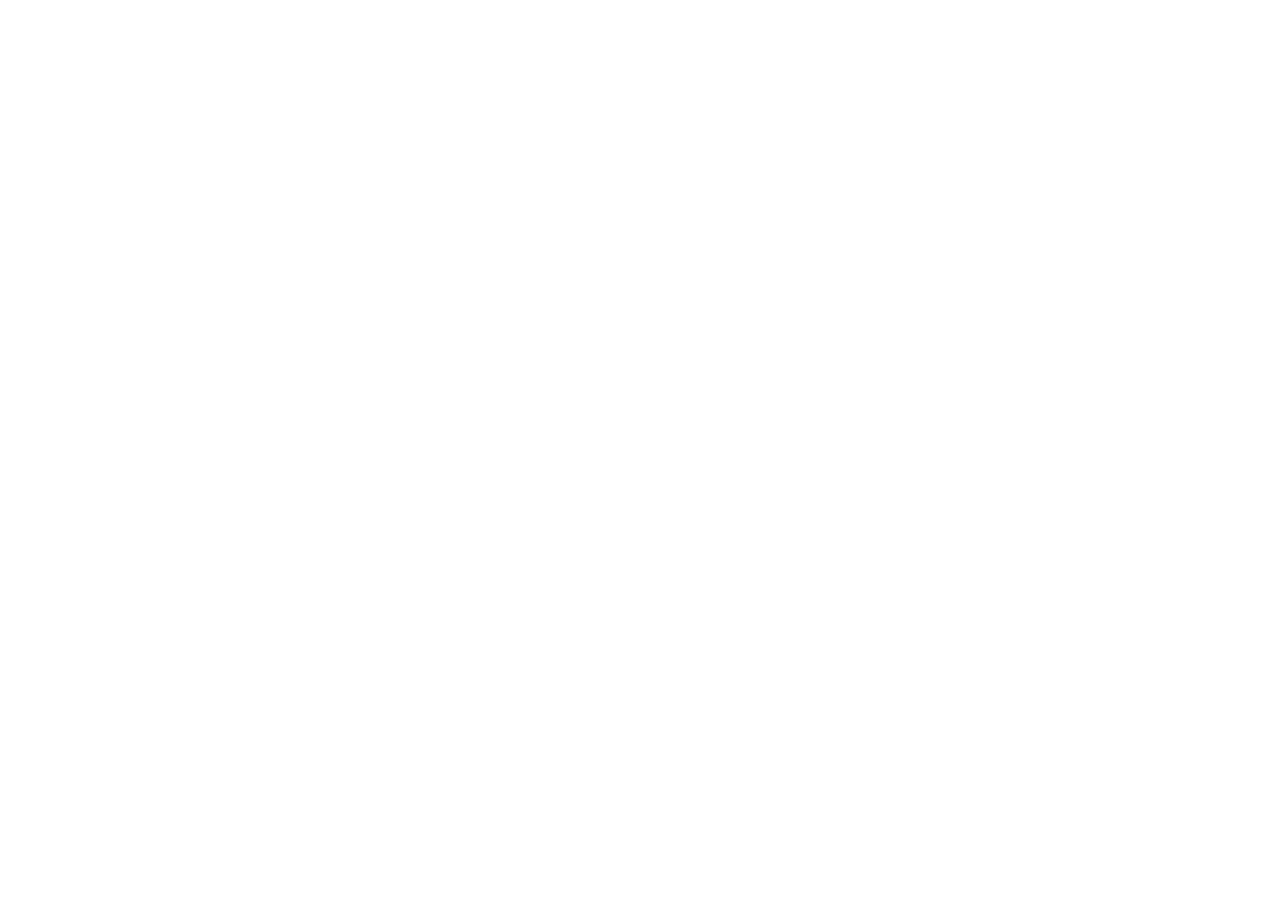
==== schedule.html @ d3a90fa8 "initial html commit" ====
<!DOCTYPE html>
<html lang="en">
<head>
    <meta charset="UTF-8">
    <meta http-equiv="X-UA-Compatible" content="IE=edge">
    <meta name="viewport" content="width=device-width, initial-scale=1.0">
    <title>Document</title>
</head>
<body>
    
</body>
</html>
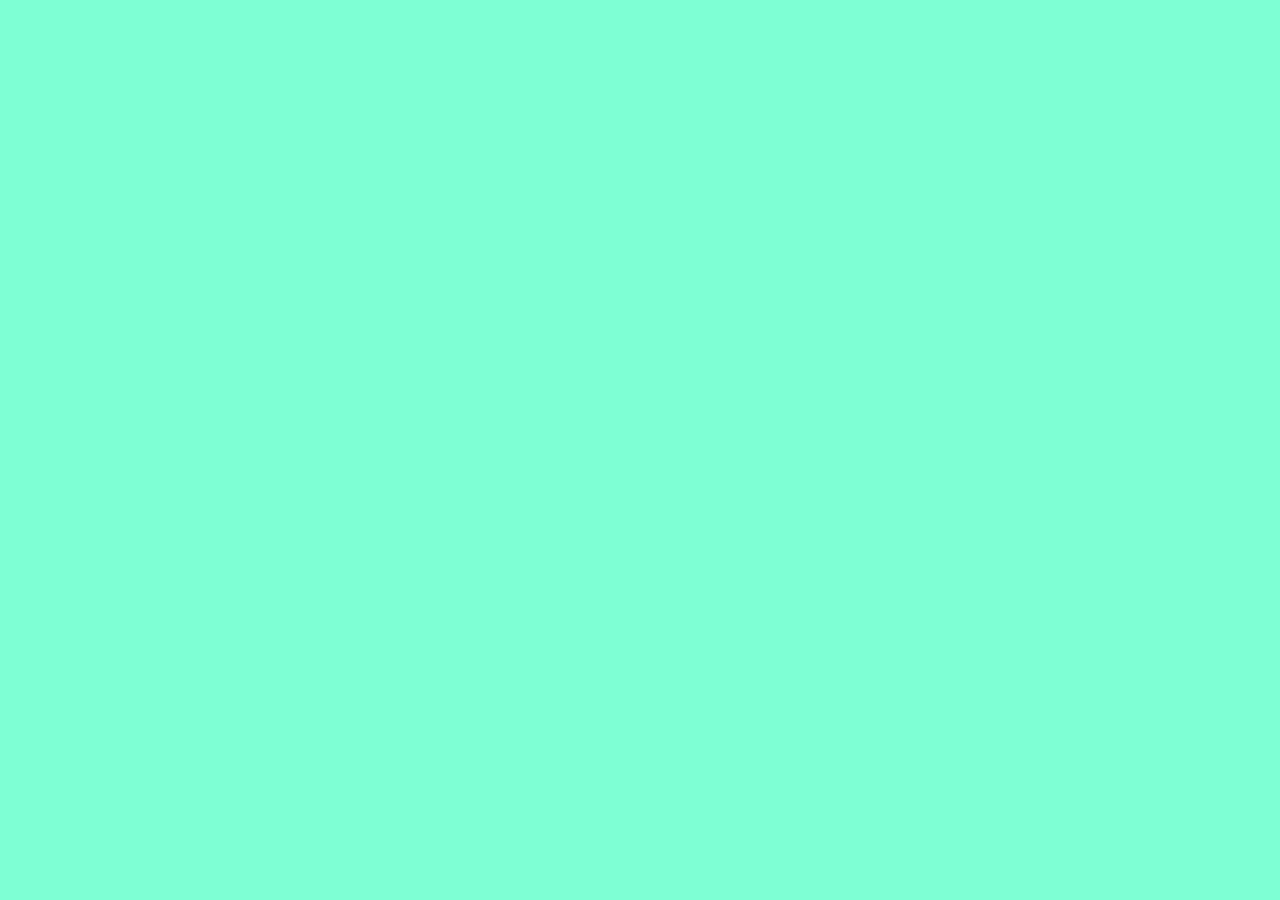
==== commit efe7a63e: "added files" ====
--- a/schedule.html
+++ b/schedule.html
@@ -4,6 +4,7 @@
     <meta charset="UTF-8">
     <meta http-equiv="X-UA-Compatible" content="IE=edge">
     <meta name="viewport" content="width=device-width, initial-scale=1.0">
+    <link rel="stylesheet" href="./css/stylesheet.css">
     <title>Document</title>
 </head>
 <body>
--- a/css/stylesheet.css
+++ b/css/stylesheet.css
@@ -0,0 +1 @@
+body{background-color: aquamarine;}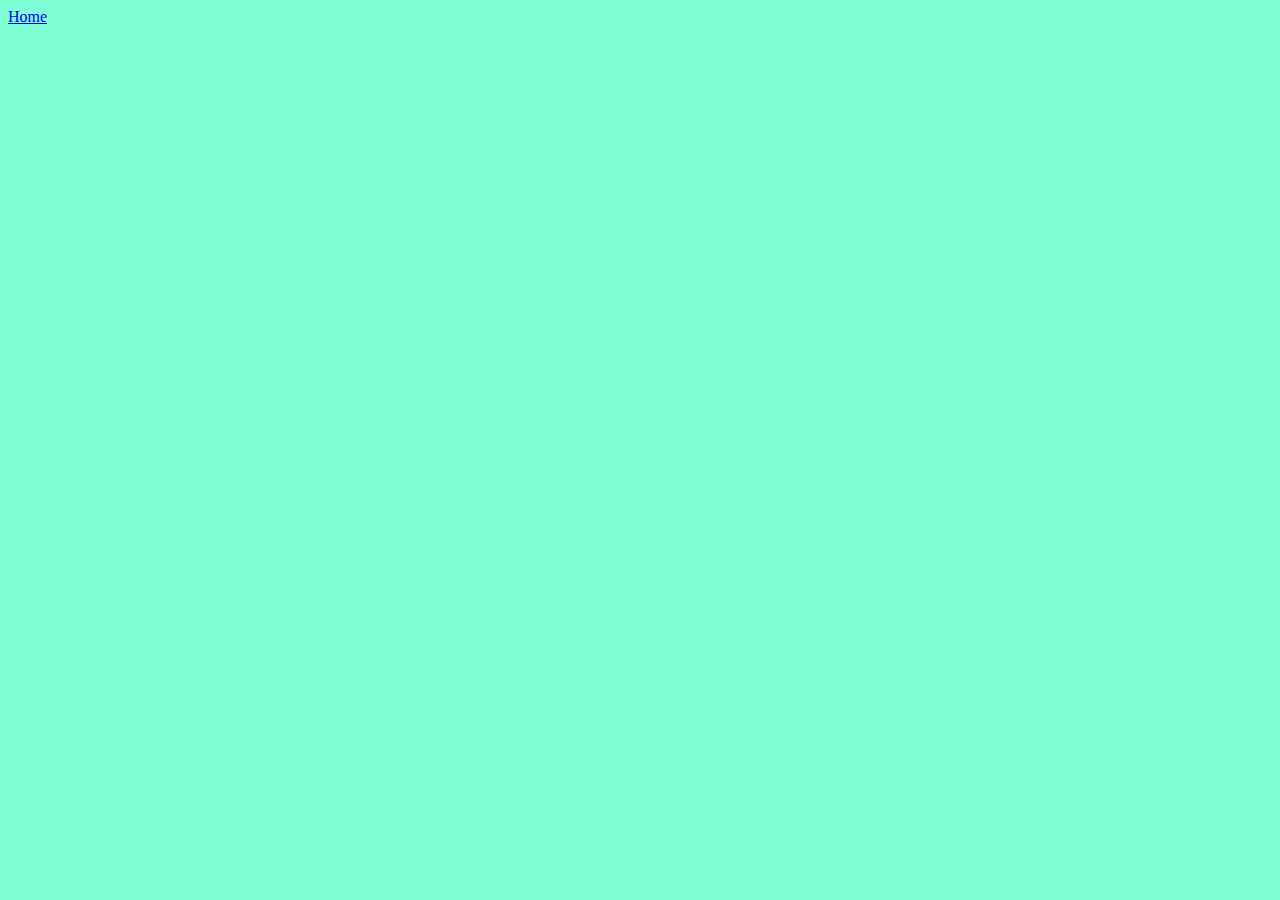
==== commit 72096294: "HTML Formatin" ====
--- a/schedule.html
+++ b/schedule.html
@@ -8,6 +8,8 @@
     <title>Document</title>
 </head>
 <body>
-    
+  
+  <a href="index.html"> Home </a> 
+
 </body>
 </html>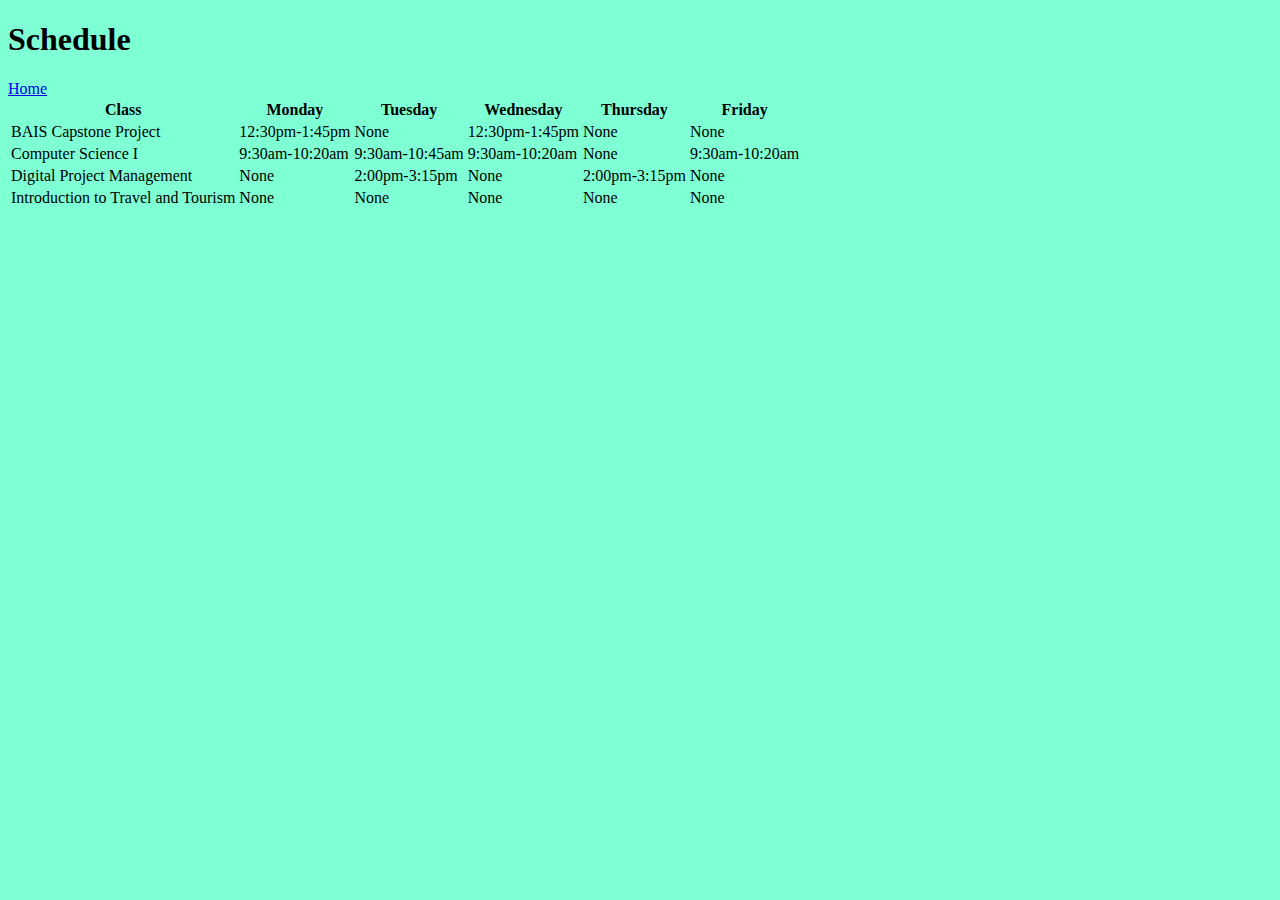
==== commit 696e31f6: "Update schedule.html" ====
--- a/schedule.html
+++ b/schedule.html
@@ -5,11 +5,54 @@
     <meta http-equiv="X-UA-Compatible" content="IE=edge">
     <meta name="viewport" content="width=device-width, initial-scale=1.0">
     <link rel="stylesheet" href="./css/stylesheet.css">
-    <title>Document</title>
+    <title>My Schedule</title>
 </head>
+
 <body>
-  
+  <h1>Schedule</h1>
   <a href="index.html"> Home </a> 
 
+  <table>
+    <tr>
+      <th>Class</th>
+      <th>Monday</th>
+      <th>Tuesday</th>
+      <th>Wednesday</th>
+      <th>Thursday</th>
+      <th>Friday</th>
+    </tr>
+    <tr>
+      <td>BAIS Capstone Project</td>
+      <td>12:30pm-1:45pm</td>
+      <td>None</td>
+      <td>12:30pm-1:45pm</td>
+      <td>None</td>
+      <td>None</td>
+    </tr>
+    <tr>
+        <td>Computer Science I</td>
+        <td>9:30am-10:20am</td>
+        <td>9:30am-10:45am</td>
+        <td>9:30am-10:20am</td>
+        <td>None</td>
+        <td>9:30am-10:20am</td>
+    </tr>
+    <tr>
+        <td>Digital Project Management</td>
+        <td>None</td>
+        <td>2:00pm-3:15pm</td>
+        <td>None</td>
+        <td>2:00pm-3:15pm</td>
+        <td>None</td>
+    </tr>
+    <tr>
+        <td>Introduction to Travel and Tourism</td>
+        <td>None</td>
+        <td>None</td>
+        <td>None</td>
+        <td>None</td>
+        <td>None</td>
+    </tr>
+  </table>
 </body>
 </html>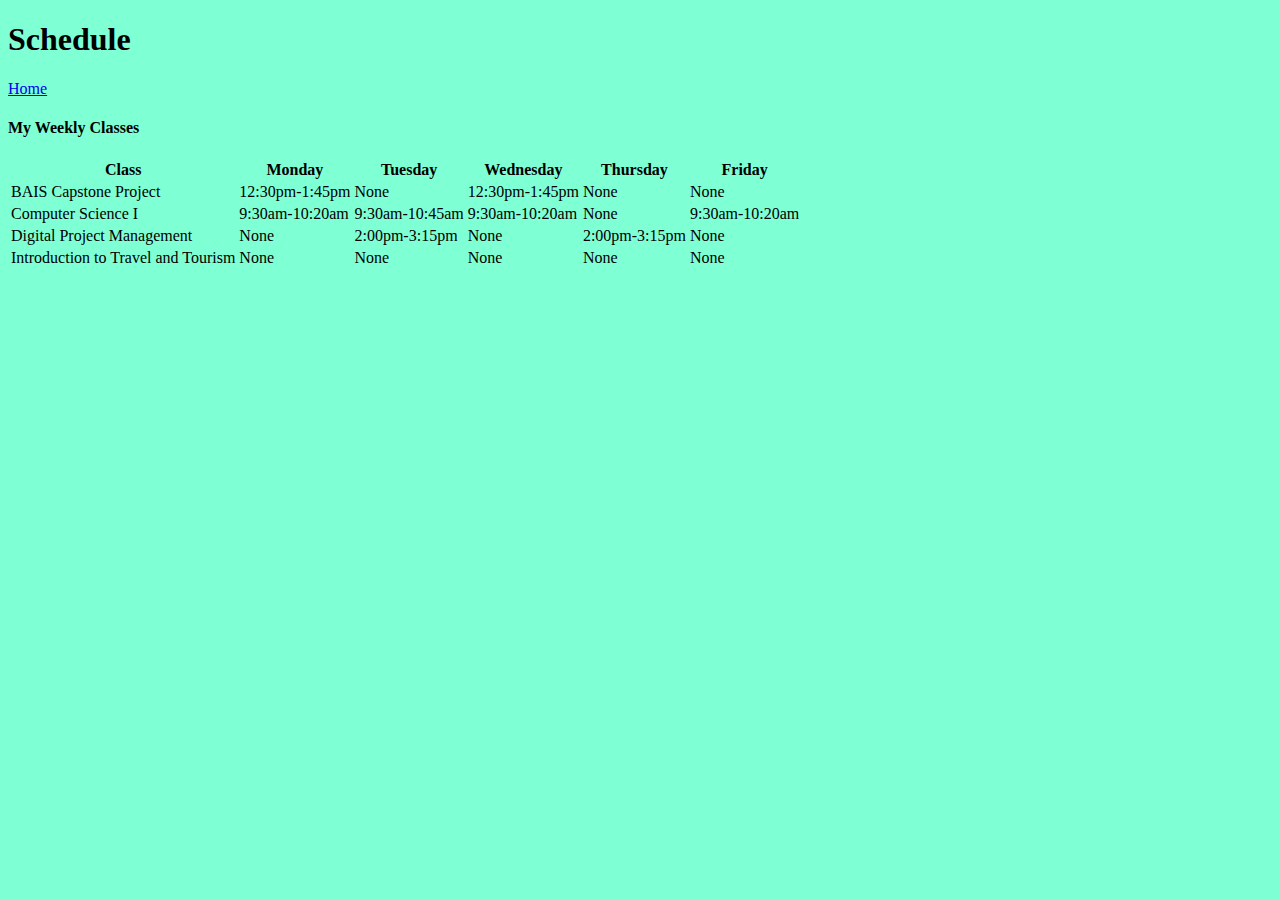
==== commit 102fbe47: "Update schedule.html" ====
--- a/schedule.html
+++ b/schedule.html
@@ -12,6 +12,7 @@
   <h1>Schedule</h1>
   <a href="index.html"> Home </a> 
 
+  <h4>My Weekly Classes</h4>
   <table>
     <tr>
       <th>Class</th>
